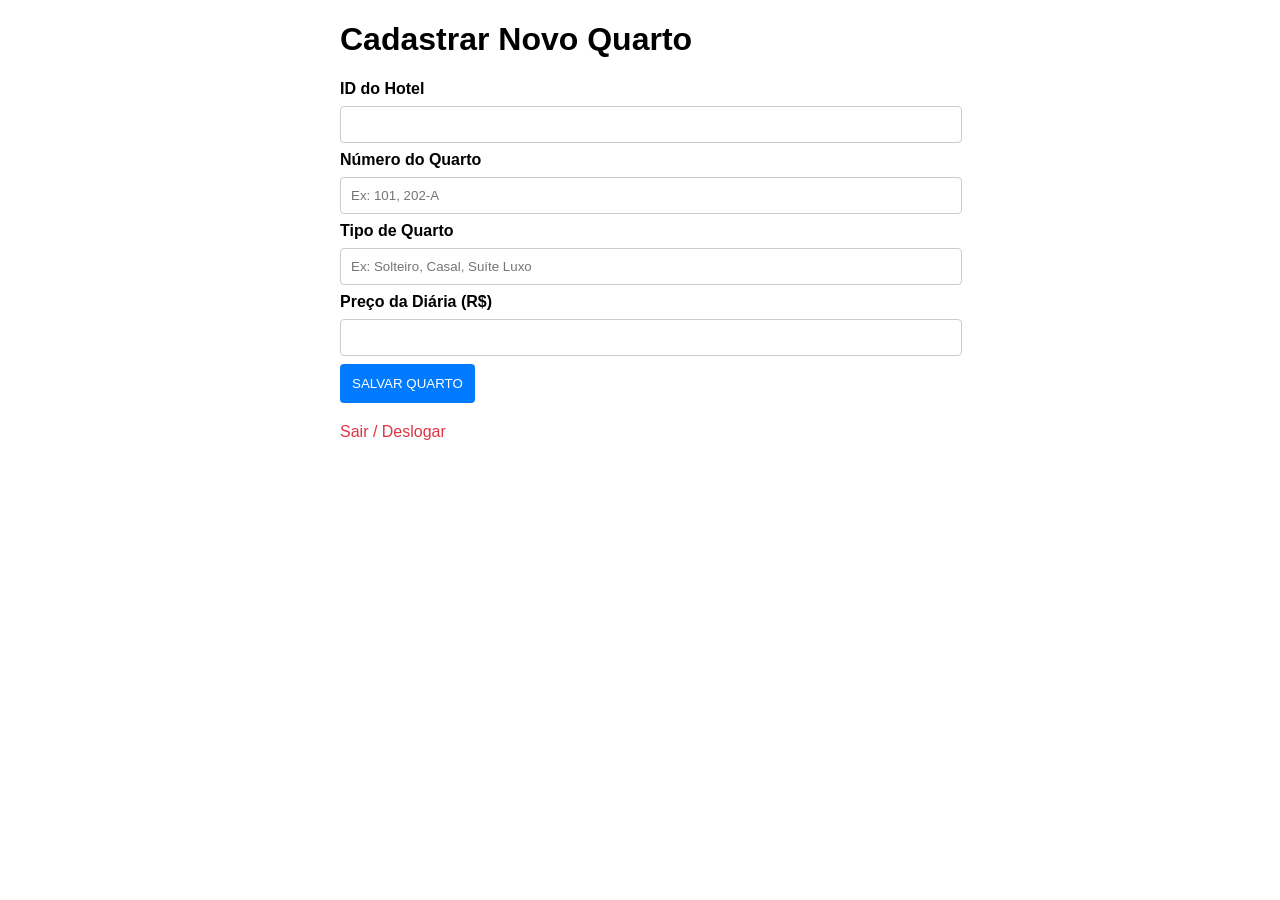
==== cadastrar_quarto.html @ 21510a92 "Estilização e criaçao de Hotel" ====
<!DOCTYPE html>
<html lang="pt-BR">
<head>
    <meta charset="UTF-8">
    <meta name="viewport" content="width=device-width, initial-scale=1.0">
    <title>Cadastrar Quarto</title>
    <style>
        body {
            font-family: Arial, sans-serif;
            max-width: 600px;
            margin: 20px auto;
        }
        .form-group {
            margin-bottom: 8px;
        }
        label {
            display: block;
            margin-bottom: 8px;
            font-weight: bold;
        }
        input {
            width: 100%;
            padding: 10px;
            border: 1px solid #ccc;
            border-radius: 4px;
        }
        button {
            background-color: #007bff;
            color: white;
            padding: 12px;
            border: none;
            border-radius: 4px;
            cursor: pointer;
        }
        button:hover {
            background-color: #0056b3;
        }
        .logout-link {
            display: inline-block;
            margin-top: 20px;
            color: #dc3545;
            text-decoration: none;
        }
        .logout-link:hover {
            text-decoration: underline;
        }
    </style>
</head>
<body>
    <h1>Cadastrar Novo Quarto</h1>

    <form action="salvar_quarto.php" method="post">
        <div class="form-group">
            <label for="id_hotel">ID do Hotel</label>
            <input type="number" id="id_hotel" name="id_hotel" required>
        </div>

        <div class="form-group">
            <label for="numero_quarto">Número do Quarto</label>
            <input type="text" id="numero_quarto" name="numero_quarto" placeholder="Ex: 101, 202-A" required>
        </div>

        <div class="form-group">
            <label for="tipo_quarto">Tipo de Quarto</label>
            <input type="text" id="tipo_quarto" name="tipo_quarto" placeholder="Ex: Solteiro, Casal, Suíte Luxo" required>
        </div>

        <div class="form-group">
            <label for="preco_diaria">Preço da Diária (R$)</label>
            <input type="number" id="preco_diaria" name="preco_diaria" step="0.01" min="0" required>
        </div>

        <button type="submit">SALVAR QUARTO</button>
    </form>

    <a href="logout_hotel.php" class="logout-link">Sair / Deslogar</a>
</body>
</html>
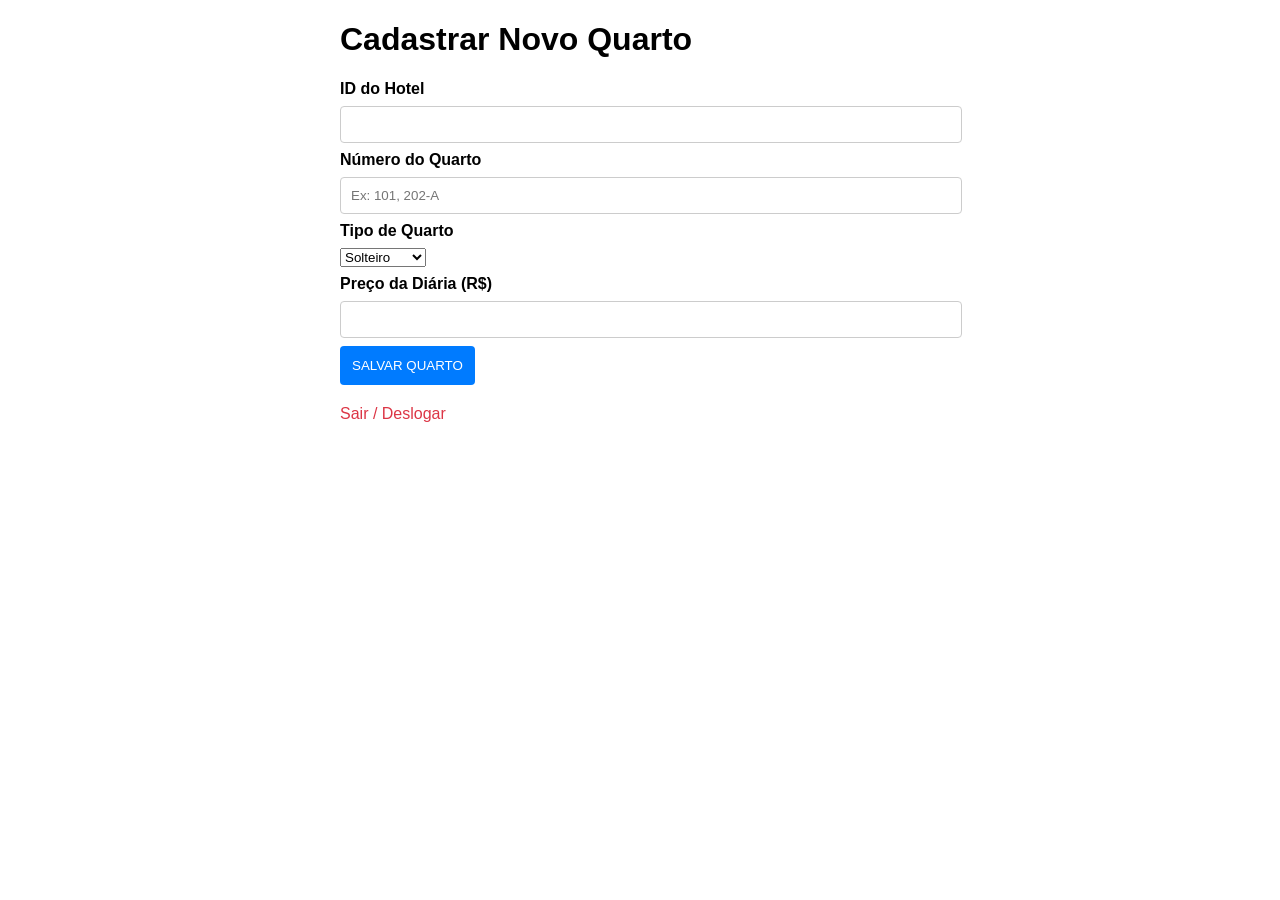
==== commit 9b44e9bb: "Atualização do cadastrar quarto" ====
--- a/cadastrar_quarto.html
+++ b/cadastrar_quarto.html
@@ -62,7 +62,11 @@
 
         <div class="form-group">
             <label for="tipo_quarto">Tipo de Quarto</label>
-            <input type="text" id="tipo_quarto" name="tipo_quarto" placeholder="Ex: Solteiro, Casal, Suíte Luxo" required>
+        <select name="tipo_quarto" id="tipo_quarto">
+            <option value="solteiro">Solteiro</option>
+            <option value="casal">Casal</option>
+            <option value="suíte luxo">Suíte Luxo</option>
+        </select>
         </div>
 
         <div class="form-group">
